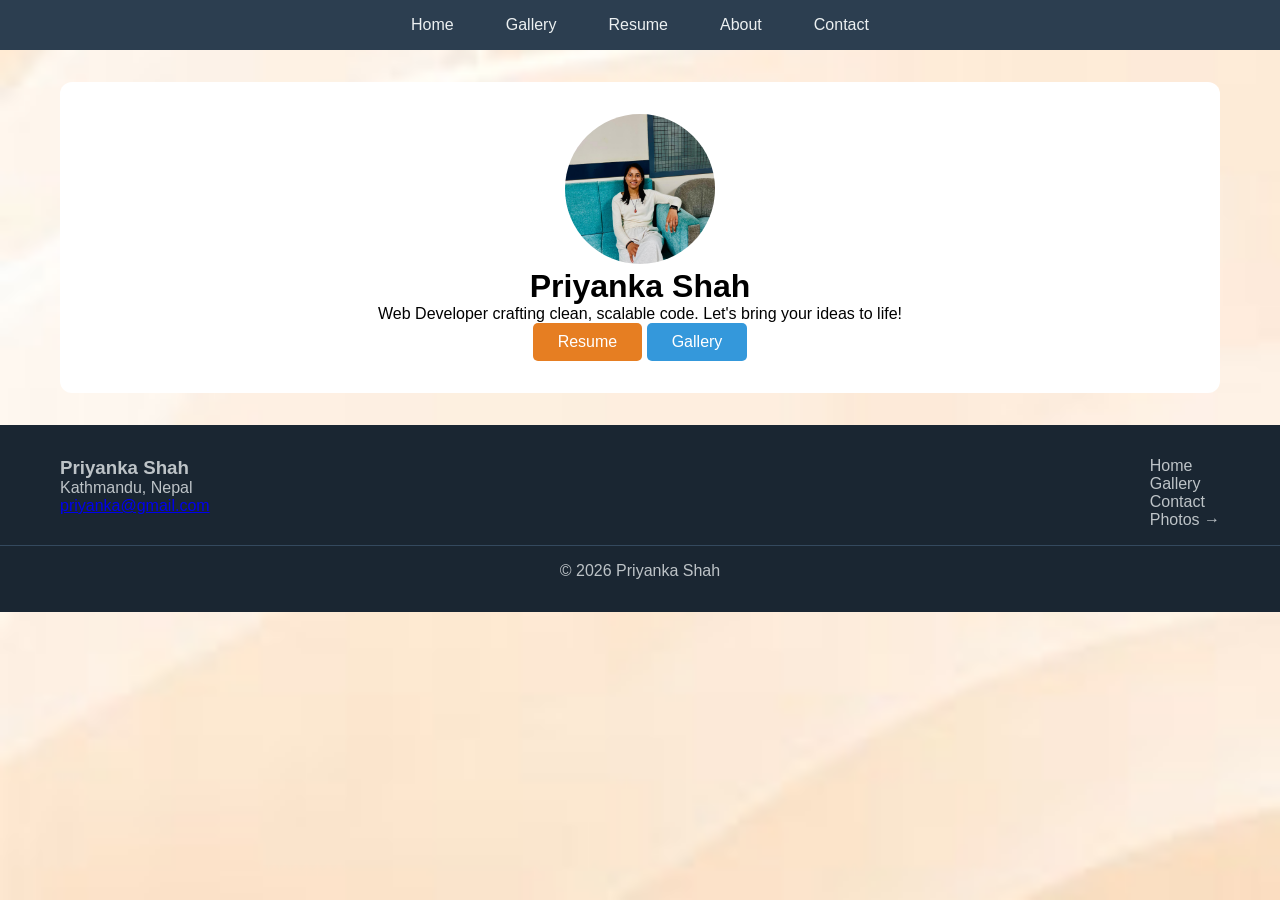
==== PriyankaITassessmentFinal2026/about.html @ 62843dc6 "first commit - complete website" ====
<!DOCTYPE html>
<html lang="en">
<head>
    <meta charset="UTF-8">
    <title>Priyanka | About</title>
    <link rel="stylesheet" href="style.css">
</head>
<body>
    <nav class="main-nav">
        <ul class="nav">
            <li><a href="index.html">Home</a></li>
            <li><a href="gallery.html">Gallery</a></li>
            <li><a href="resume.html">Resume</a></li>
            <li><a href="about.html">About</a></li>
            <li><a href="contact.html">Contact</a></li>
        </ul>
    </nav>

    <div class="container">
        <div class="about-box">
            <img src="Images/8.jpg" alt="Priyanka">
            <h1>Priyanka Shah</h1>
            <p>Web Developer crafting clean, scalable code. Let's bring your ideas to life!</p>
            <a href="resume.html" class="btn">Resume</a>
            <a href="gallery.html" class="btn" style="background:#3498db">Gallery</a>
        </div>
    </div>

    <footer class="footer">
        <div class="footer-content">
            <div><h3>Priyanka Shah</h3><p>Kathmandu, Nepal<br><a href="mailto:priyanka@gmail.com">priyanka@gmail.com</a></p></div>
            <div class="footer-nav">
                <a href="index.html">Home</a>
                <a href="gallery.html">Gallery</a>
                <a href="contact.html">Contact</a>
                <a href="https://www.pexels.com" target="_blank">Photos →</a>
            </div>
        </div>
        <div class="copyright">© 2026 Priyanka Shah</div>
    </footer>

    <script src="script.js"></script>
</body>
</html>
---- PriyankaITassessmentFinal2026/style.css ----
*{margin:0;padding:0;box-sizing:border-box}
body{font-family:'Segoe UI',sans-serif;background:url('Images/bg.jpg') fixed;background-size:cover}
.container,.nav,.footer-content{max-width:1200px;margin:auto;padding:0 20px}
.main-nav{background:#2c3e50;padding:1rem 0;position:sticky;top:0}
.nav{display:flex;justify-content:center;list-style:none;gap:2rem}
.nav a{padding:10px;text-decoration:none}
.nav a:link{color:#ecf0f1}
.nav a:visited{color:#9b59b6}
.nav a:hover{color:#e67e22}
.nav a:active{color:#f39c12}
.footer-nav a:link{color:#bdc3c7}
.footer-nav a:visited{color:#8e44ad}
.footer-nav a:hover{color:#e67e22}
.slider-container{max-width:1200px;margin:20px auto;border-radius:12px;overflow:hidden}
.slide{display:none}
.slide img{width:100%;height:400px;object-fit:cover}
.slide-caption{position:absolute;bottom:20px;left:0;right:0;background:rgba(0,0,0,0.7);color:#fff;padding:10px;text-align:center}
.header{text-align:center;padding:4rem;color:#fff;background:rgba(0,0,0,0.5);margin:2rem 0}
.header h1{font-size:3rem}
.btn{display:inline-block;background:#e67e22;color:#fff;padding:10px 25px;text-decoration:none;border-radius:5px}
.btn:hover{background:#d35400}
.gallery-grid{display:grid;grid-template-columns:repeat(auto-fill,minmax(250px,1fr));gap:1rem;padding:2rem 0}
.gallery-item{cursor:pointer;background:#fff;border-radius:8px;overflow:hidden;text-align:center}
.gallery-item img{width:100%;height:180px;object-fit:cover}
.gallery-item p{padding:10px}
.lightbox-modal{display:none;position:fixed;top:0;left:0;width:100%;height:100%;background:rgba(0,0,0,0.9);justify-content:center;align-items:center;z-index:1000}
.lightbox-modal img{max-width:90%;max-height:90%}
.close-lightbox{position:absolute;top:20px;right:40px;color:#fff;font-size:40px;cursor:pointer}
.about-box,.resume-box{background:#fff;padding:2rem;border-radius:12px;margin:2rem 0}
.about-box{text-align:center}
.about-box img{width:150px;height:150px;border-radius:50%;object-fit:cover}
.resume-box ul{padding-left:2rem}
.contact-form input,.contact-form textarea{width:100%;padding:10px;margin:10px 0;border:1px solid #ddd;border-radius:5px}
.info-table{width:100%;background:#fff;border-collapse:collapse;margin-bottom:2rem}
.info-table th,.info-table td{border:1px solid #ddd;padding:10px}
.info-table th{background:#2c3e50;color:#fff}
.footer{background:#1a2632;color:#bdc3c7;padding:2rem 0;margin-top:2rem}
.footer-content{display:flex;justify-content:space-between;flex-wrap:wrap;gap:2rem}
.footer-nav a{display:block;text-decoration:none}
.copyright{text-align:center;padding-top:1rem;margin-top:1rem;border-top:1px solid #34495e}
.text-center{text-align:center}
@media(max-width:768px){.nav{flex-wrap:wrap;gap:.5rem}.footer-content{flex-direction:column;text-align:center}.slide img{height:250px}}
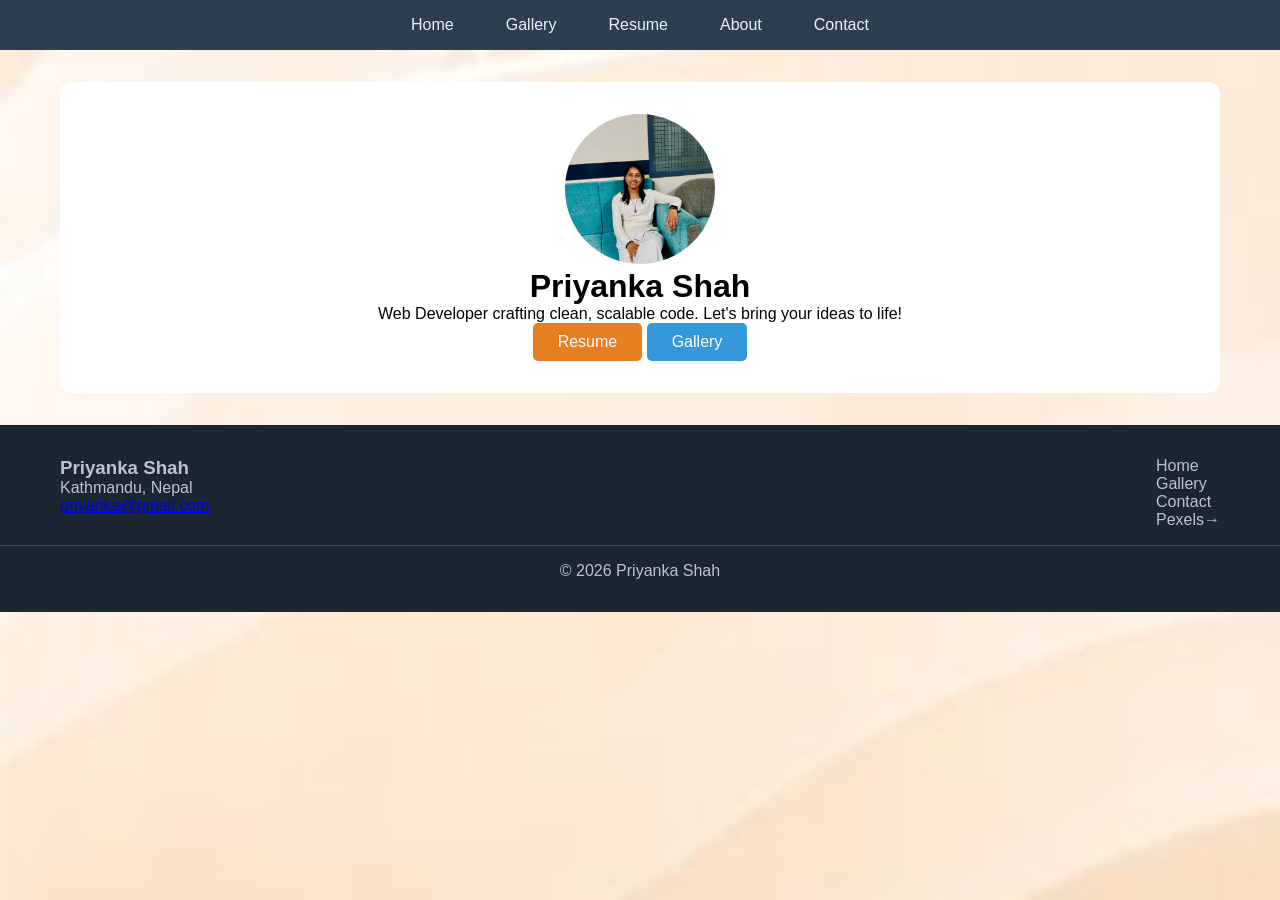
==== commit 32f12091: "Fixed it" ====
--- a/PriyankaITassessmentFinal2026/about.html
+++ b/PriyankaITassessmentFinal2026/about.html
@@ -33,7 +33,7 @@
                 <a href="index.html">Home</a>
                 <a href="gallery.html">Gallery</a>
                 <a href="contact.html">Contact</a>
-                <a href="https://www.pexels.com" target="_blank">Photos →</a>
+                <a href="https://www.pexels.com" target="_blank">Pexels→</a>
             </div>
         </div>
         <div class="copyright">© 2026 Priyanka Shah</div>
